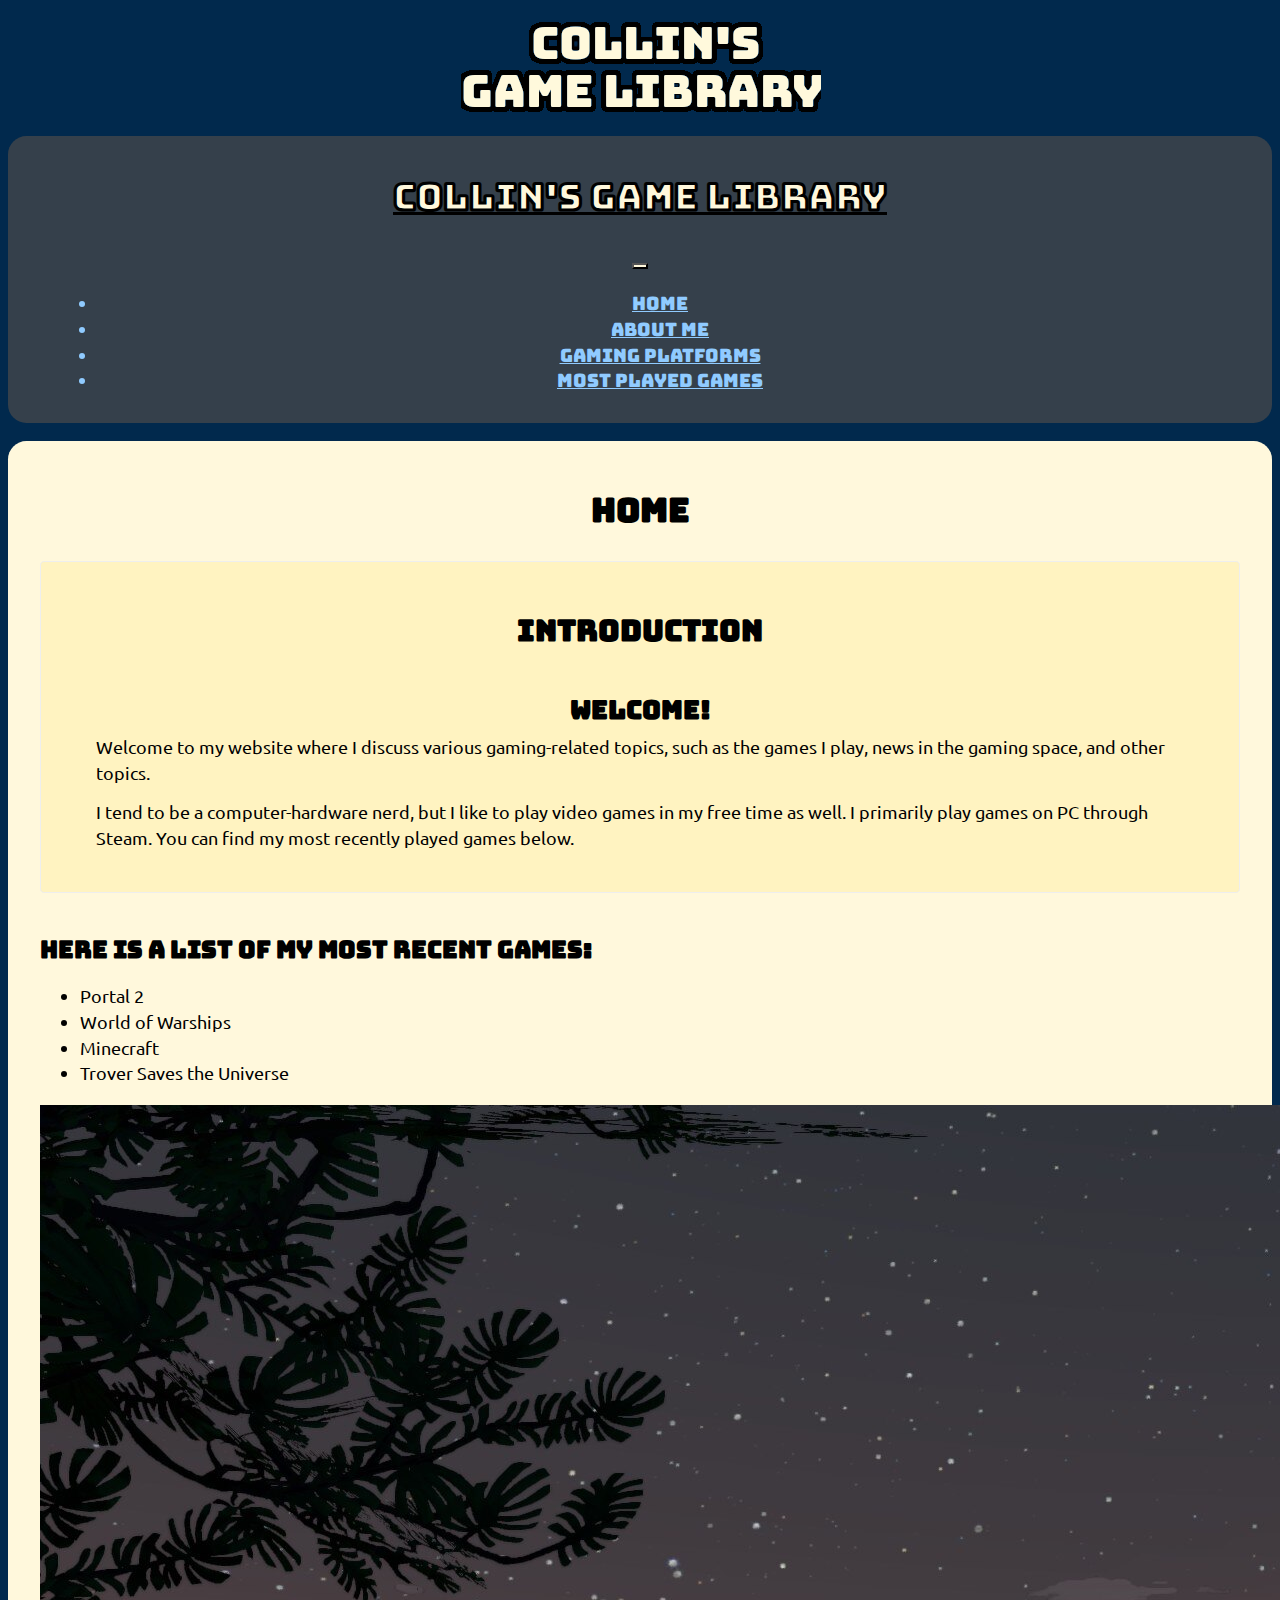
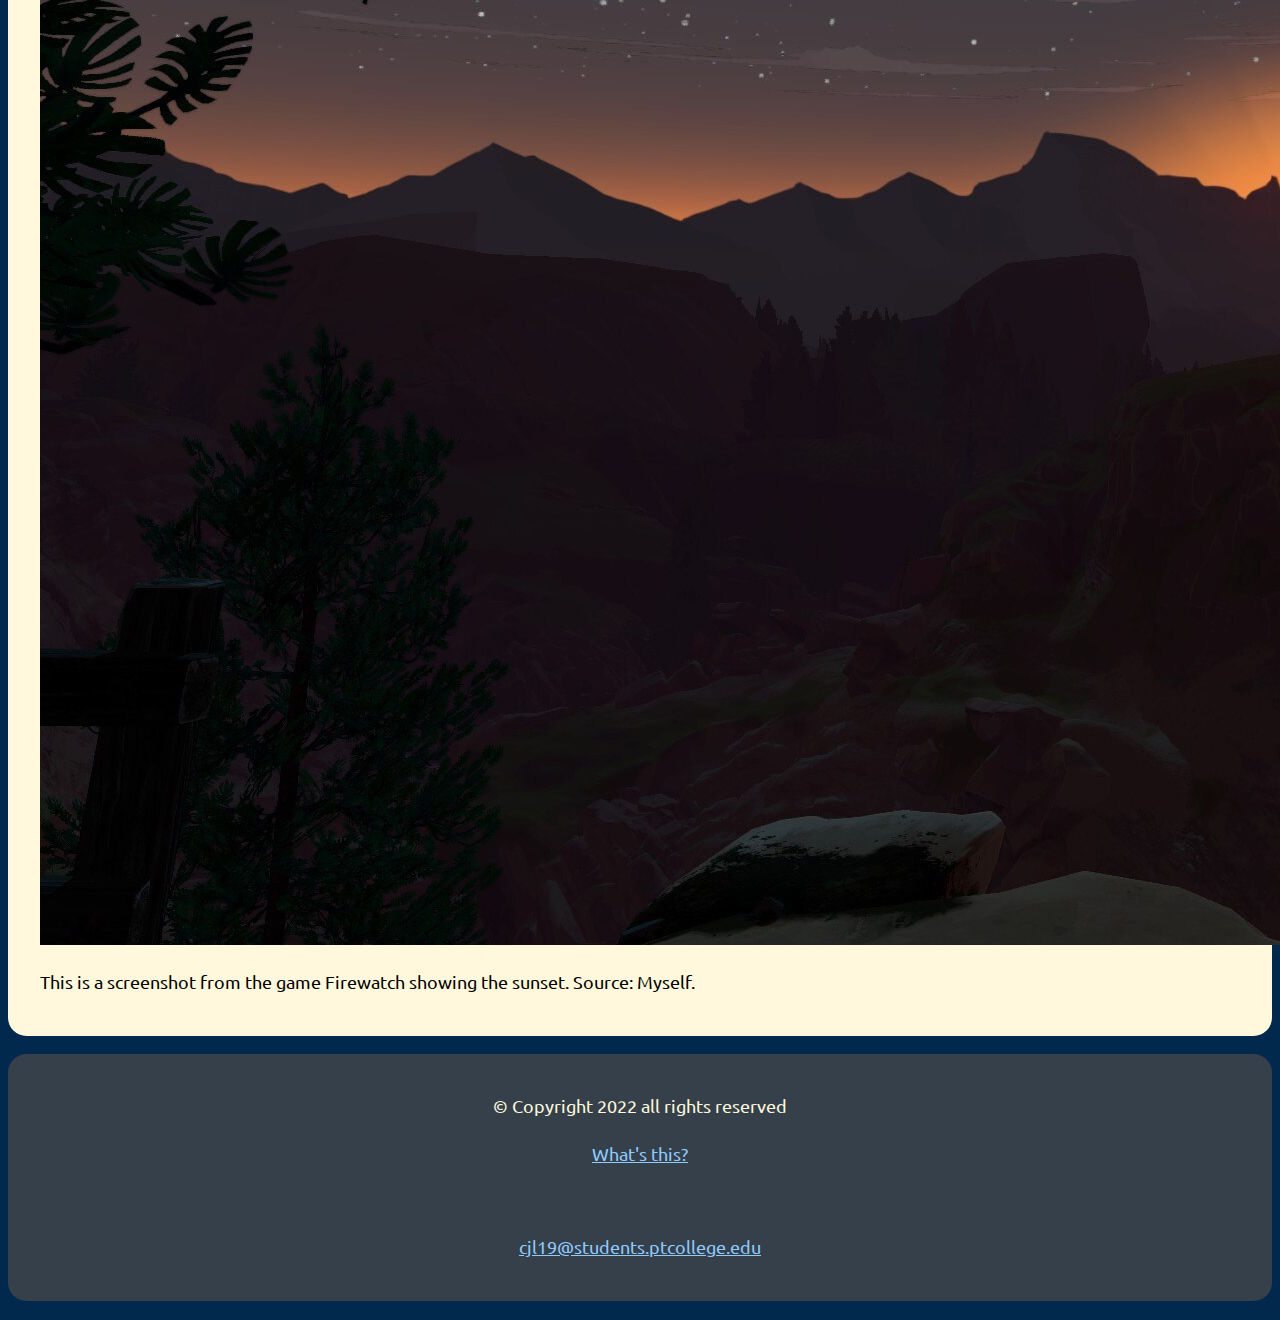
==== index.html @ 97c331b6 "Case Project using bootstrap" ====
<!DOCTYPE html>
<!-- This site was created by Collin Leedy-->
<html lang="en">

<head>
    <meta charset="utf-8" />
    <meta name="viewport" content="width=device-width, initial-scale=1">
    <meta name="description" content="This site is about Collin Leedy's video game hobby.">
    <title>Home Page - Collin's Game Library</title>
    <!-- Bootstrap CSS -->
    <link href="https://cdn.jsdelivr.net/npm/bootstrap@5.1.3/dist/css/bootstrap.min.css" rel="stylesheet"
        integrity="sha384-1BmE4kWBq78iYhFldvKuhfTAU6auU8tT94WrHftjDbrCEXSU1oBoqyl2QvZ6jIW3" crossorigin="anonymous">
    <!-- google fonts -->
    <link rel="preconnect" href="https://fonts.googleapis.com">
    <link rel="preconnect" href="https://fonts.gstatic.com" crossorigin>
    <link href="https://fonts.googleapis.com/css2?family=Bungee&family=Ubuntu&display=swap" rel="stylesheet">
    <!-- favicon -->
    <link rel="shortcut icon" href="images/favicon.ico">
    <link rel="icon" type="image/png" sizes="32x32" href="images/favicon-32x32.png">
    <link rel="apple-touch-icon" sizes="180x180" href="images/apple-touch-icon.png">
    <link rel="icon" sizes="192x192" href="images/android-chrome-192x192.png">
    <!-- stylesheet -->
    <link rel="stylesheet" href="css/styles.css">
</head>

<body>
    <div class="wrapper-header container">
        <!-- header area for the website name or logo -->
        <header>
            <h1 class="site-title">Collin's Game Library</h1>
            <a href="index.html"><img class="logo-image img-fluid" src="images/NewLogo.png"
                    alt="Collin's Game Library"></a>
        </header>
    </div> <!-- closes header wrapper-->
    

    <div class="wrapper-nav container">
        <nav class="navbar navbar-expand-md navbar-light">

            <div class="container-fluid">
                <a class="navbar-brand" href="index.html">
                    <h1 class="navbar-brand">Collin's Game Library</h1>
                </a>
                <button class="navbar-toggler" type="button" data-bs-toggle="collapse"
                    data-bs-target="#navbarSupportedContent" aria-controls="navbarSupportedContent"
                    aria-expanded="false" aria-label="Toggle navigation">
                    <span class="navbar-toggler-icon"></span>
                </button>
                <div class="collapse navbar-collapse" id="navbarSupportedContent">
                    <ul class="navbar-nav me-auto mb-2 mb-lg-0">
                        <li class="nav-item">
                            <a class="nav-link" href="index.html">Home</a>
                        </li>
                        <li class="nav-item">
                            <a class="nav-link" href="AboutMe.html">About Me</a>
                        </li>
                        <li class="nav-item">
                            <a class="nav-link" href="GamingPlatforms.html">Gaming Platforms</a>
                        </li>
                        <li class="nav-item">
                            <a class="nav-link" href="MostPlayedGames.html">Most Played Games</a>
                        </li>
                    </ul>
                </div>
            </div>
        </nav>
    </div> <!-- closes wrapper-nav-->

    <div class="wrapper-main container">
        <!-- main area to add the main content specific to each webpage -->
        <main>
            <div class="container">
                <h2 class="page-title">Home</h2>
                <article class="article-border">
                    <h3>Introduction</h3>
                    <section>
                        <h4>Welcome!</h4>
                        <p>Welcome to my website where I discuss various gaming-related topics, such as the games I
                            play,
                            news in
                            the gaming space, and other topics.</p>
                        <p>I tend to be a computer-hardware nerd, but I like to play video games in my free time as
                            well. I
                            primarily
                            play games on PC through Steam. You can find my most recently played games below.</p>

                    </section>
                </article>


                <div class="row">
                    <aside id="games-list" class="col-md-4">
                        <h5>Here is a list of my most recent games:</h5>
                        <ul>
                            <li>Portal 2</li>
                            <li>World of Warships</li>
                            <li>Minecraft</li>
                            <li>Trover Saves the Universe</li>
                        </ul>
                    </aside>

                    <aside id="Firewatch" class="col-md-8">
                        <img src="./images/sunset.jpg" class="img-fluid"
                            alt="A screenshot from the game Firewatch showing the sunset.">
                        <p>This is a screenshot from the game Firewatch showing the sunset. Source: Myself.</p>
                    </aside>
                </div><!-- closes div row -->
            </div> <!-- closes div container -->
        </main>
    </div> <!-- closes wrapper-main -->

    <div class="wrapper-footer container">
        <!-- footer area to add content at bottom of page -->
        <footer>
            <div class="container">
                <div class="row">
                    <div class="footer-col-1 col-md-4">
                        <p>&copy; Copyright 2022 all rights reserved</p>
                    </div> <!-- closes col-1-->

                    <div class="footer-col-2 col-md-4">
                        <!-- this link to the template is for my own use and is barely visable on purpose -->
                        <a href="https://rroll.to/wxjWSC" target="_blank">What's this?</a>
                        <p><a href="template.html" class="link-to-template">link to template</a> </p>
                    </div> <!-- closes col-2-->

                    <div class="footer-col-3 col-md-4">
                        <p><a href="mailto:cjl19@students.ptcollege.edu">cjl19@students.ptcollege.edu</a> </p>
                    </div> <!-- closes col-3-->

                </div><!-- closes div row -->
            </div> <!-- closes div container -->
        </footer>
    </div> <!-- closes wrapper-footer--> 
    
    <!-- Option 1: Bootstrap Bundle with Popper -->
    <script src="https://cdn.jsdelivr.net/npm/bootstrap@5.1.3/dist/js/bootstrap.bundle.min.js"
        integrity="sha384-ka7Sk0Gln4gmtz2MlQnikT1wXgYsOg+OMhuP+IlRH9sENBO0LRn5q+8nbTov4+1p"
        crossorigin="anonymous"></script>
</body>

</html>
---- css/styles.css ----
/*
Collin Leedy
CSS Style Sheet
*/

/* NO CSS RESET WITH BOOTSTRAP*/

html {
    /* setting font-size here acts as a multiplier for all font sizes styled below that use em, rem, or % */
    font-size: 100%;
}

body {
    background-color: #01294d;
    font-family: 'Ubuntu', sans-serif, Arial, Helvetica;
    line-height: 1.4;
}
.site-title {display: none;}

/* BACKGROUNDS FOR DIFFERENT AREAS: */
.wrapper-header {
    /* will stretch 100% of the way across any screen. width is 100% by default even if we DON'T declare this width */
    width: 100%;
    background-color: rgb(1, 41, 77);
    text-align: center;
    margin: 0 auto;
}
.wrapper-nav {
    margin: 1rem auto;
    display: block;
    text-align: center;
    background-color: rgb(53, 64, 75);
    padding: 10px;
    font-family: 'Bungee', cursive, Arial, Helvetica, sans-serif;
    border-radius: 1rem;
}

nav li a:hover {
    background-color: #fff8dc;
}
.navbar-light .navbar-brand {
    color: #fff8dc;
    -webkit-text-stroke: 2px #000;
  }
 .nav-item, .navbar-light .navbar-nav .show > .nav-link {
    color: rgb(144, 203, 255) ;
  }

  .navbar-light .navbar-nav .nav-link {
    color: rgb(144, 203, 255);
  }

.navbar-toggler {
    background-color: cornsilk;
}
.wrapper-main {
background-color: #fff8dc; /* Standard modern practice to let most of content have white background */
margin: 1rem auto;
clear: both;
border-radius: 1rem;
padding: 1rem 0;
}

.wrapper-footer {
    background-color: rgb(53, 64, 75);
    margin: 1rem auto;
    clear: both;
    border-radius: 1rem;
    padding: 1rem;
}
footer {text-align: center;}
footer p {color: cornsilk;}
footer .container {
    padding: 0 auto;
}
/* text for every page */

a { color: rgb(1, 41, 77);}

a:hover {color: rgb(2, 82, 154);}

article {
    margin-bottom: 1rem;
}
section {padding: .5rem 0;}
section p {
    margin: 0 0 .5rem 1rem;
}

p {
    font-size: 1rem;
    padding-bottom: .25rem;
}
h1, h2, h3, h4, h5, h6 {
    font-family: 'Bungee', cursive;
    font-weight: bold;
}
h1 {font: 2rem;}
h2 {
	/* using em, rem, or % unit lets us easily change its size on various screen widths */
	font-size: 1.8rem;
}
h3 {
    font-size: 1.6rem;
    text-align: center; 
    margin-bottom: -0.1rem;
}
h4 {
    font-size: 1.4rem;
    margin-bottom: .3rem;
    text-align: center;
}
h5 {font-size: 1.3rem;
margin-bottom: -.1rem;
}
h6 {font-size: .8rem;}

footer a,nav ul li a,.navbar-brand {
    color: rgb(144, 203, 255);
}

/* classes  */
.link-to-template {
    font-size: small;
    color: rgb(53, 64, 75);
}
.page-title {text-align: center;}

.article-border{
    padding: 1rem 2rem;
    background-color: rgb(255, 243, 193);
    border: .1rem;
    border-style: groove;
    border-radius: .25rem;
}

.card {
    background-color: #ffdc51;
    margin: 1rem auto;
}
.card-title {
    text-align: center;
}
.btn {
    padding: 1rem 45%;
    margin: 0 auto;
}


@media screen and (min-width:400px){
    html {font-size: 100%;}
} 

@media screen and (min-width:480px){
    html {font-size: 105%;}
   
} 

@media screen and (min-width:720px){
    html { font-size: 105%;}

} 

@media screen and (min-width:1080px){
    html {font-size: 110%;}
  
} 

@media screen and (min-width:1280px){
    html {font-size: 115%;}
    header, nav, main, footer {
        max-width: 1200px;
        margin: 20px auto auto auto;
    }
    .wrapper-header, .wrapper-nav, .wrapper-footer, .wrapper-main{
       max-width: 1280px;
    }
    
    nav li {
        margin: auto 1rem;
    }
}
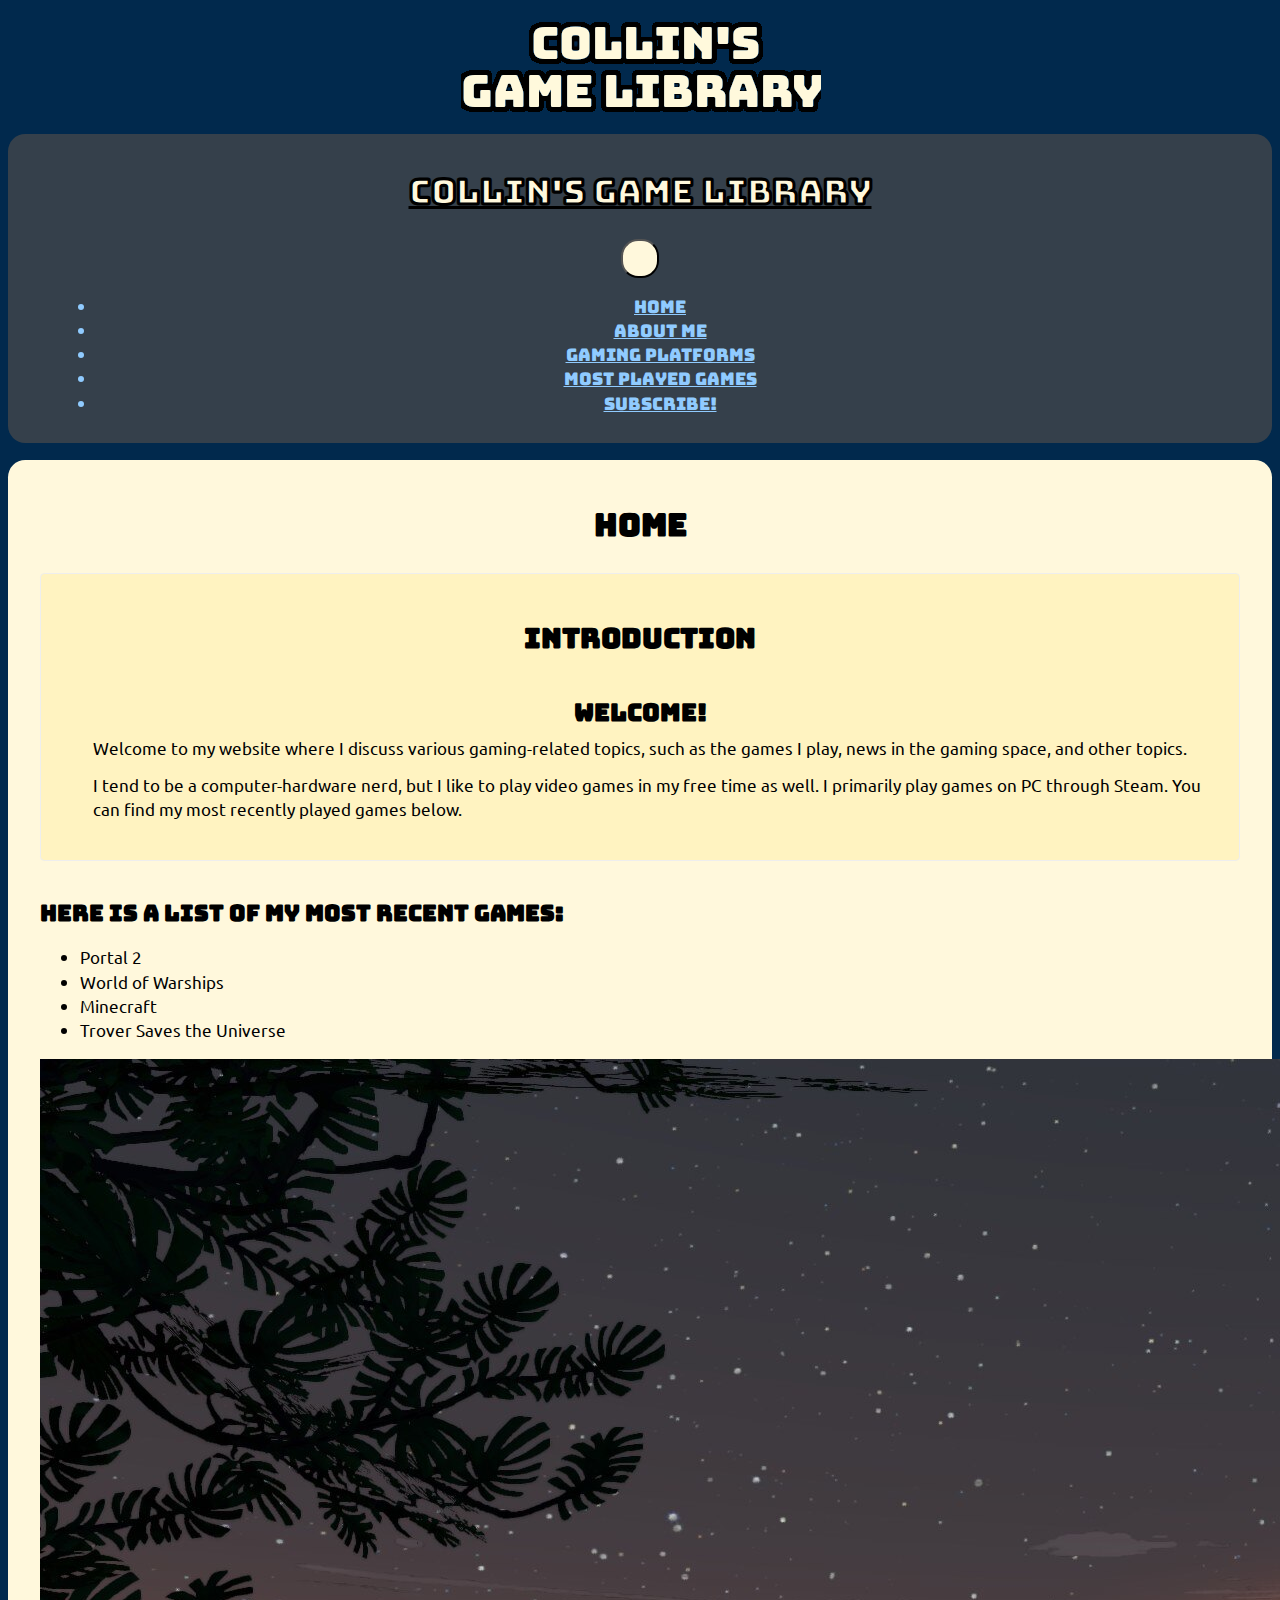
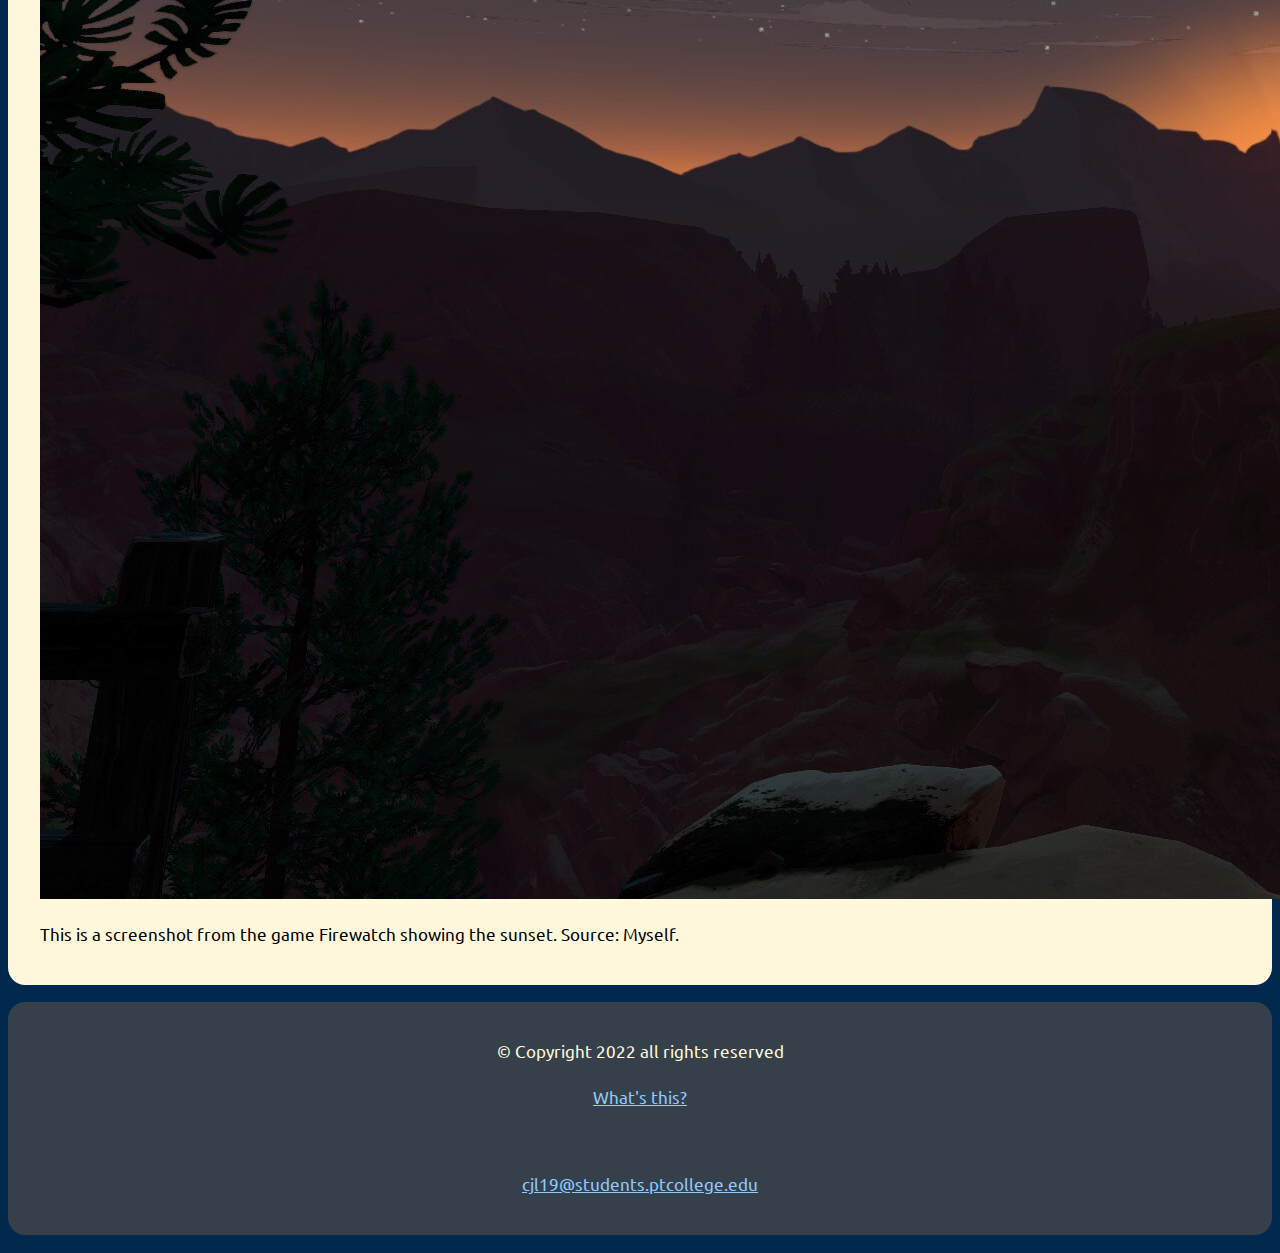
==== commit ed7095a0: "Case Proj Using Bootstrap" ====
--- a/index.html
+++ b/index.html
@@ -35,7 +35,7 @@
     
 
     <div class="wrapper-nav container">
-        <nav class="navbar navbar-expand-md navbar-light">
+        <nav class="navbar navbar-expand-lg navbar-light">
 
             <div class="container-fluid">
                 <a class="navbar-brand" href="index.html">
@@ -60,11 +60,15 @@
                         <li class="nav-item">
                             <a class="nav-link" href="MostPlayedGames.html">Most Played Games</a>
                         </li>
+                        <li class="nav-item">
+                            <a class="nav-link" href="Subscribe.html">Subscribe!</a>
+                        </li>
                     </ul>
-                </div>
-            </div>
-        </nav>
+                </div> <!-- closes navbar-collapse -->
+            </div> <!-- closes container-fluid -->
+        </nav> <!-- closes nav -->
     </div> <!-- closes wrapper-nav-->
+
 
     <div class="wrapper-main container">
         <!-- main area to add the main content specific to each webpage -->
--- a/css/styles.css
+++ b/css/styles.css
@@ -36,7 +36,9 @@
 }
 
 nav li a:hover {
+    border-radius: .5rem;
     background-color: #fff8dc;
+    
 }
 .navbar-light .navbar-brand {
     color: #fff8dc;
@@ -53,6 +55,7 @@
 .navbar-toggler {
     background-color: cornsilk;
 }
+
 .wrapper-main {
 background-color: #fff8dc; /* Standard modern practice to let most of content have white background */
 margin: 1rem auto;
@@ -61,6 +64,62 @@
 padding: 1rem 0;
 }
 
+table {
+    background-color: rgb(255, 243, 193);
+    border: black groove 5px;
+    margin: 1rem auto;
+}
+
+td, th {
+    border: solid #999 1px;
+    padding: .25rem .5rem;
+}
+
+.games-table {
+    margin-top: 50px;
+}
+.wrapper-form {
+    margin: 0 auto;
+    max-width: 600px;
+}
+
+form {
+    border: solid #aaa 1px;
+    border-radius: .25rem;
+    background-color: rgb(255, 243, 193);
+    padding: 1rem;
+}
+
+.form-group {
+    margin-bottom: 1rem;
+}
+
+input[type=text], input[type=email], 
+textarea,
+select,
+.radio-set,
+.checkbox-set {
+    display: block;
+    padding: .25rem;
+    width: 50%;
+    max-width: 300px;
+    margin-top: .25rem;
+    font-size: 1rem;
+}
+
+button[type=submit] {
+	cursor: pointer;
+	text-align: center;
+	background-color: #ccffcc;
+}
+
+button[type=reset] {
+	cursor: pointer;
+	text-align: center;
+	background-color: #ec9494;
+	
+}
+
 .wrapper-footer {
     background-color: rgb(53, 64, 75);
     margin: 1rem auto;
@@ -73,6 +132,7 @@
 footer .container {
     padding: 0 auto;
 }
+
 /* text for every page */
 
 a { color: rgb(1, 41, 77);}
@@ -117,6 +177,13 @@
 
 footer a,nav ul li a,.navbar-brand {
     color: rgb(144, 203, 255);
+}
+
+button {
+    display: block;
+    margin: 0 auto;
+    padding: 1rem;
+    border-radius: 1rem;
 }
 
 /* classes  */
@@ -136,7 +203,7 @@
 
 .card {
     background-color: #ffdc51;
-    margin: 1rem auto;
+    margin: 1rem;
 }
 .card-title {
     text-align: center;
@@ -145,6 +212,10 @@
     padding: 1rem 45%;
     margin: 0 auto;
 }
+.thanks {
+    text-align: center;
+
+}
 
 
 @media screen and (min-width:400px){
@@ -153,21 +224,18 @@
 
 @media screen and (min-width:480px){
     html {font-size: 105%;}
-   
 } 
 
 @media screen and (min-width:720px){
     html { font-size: 105%;}
-
 } 
 
 @media screen and (min-width:1080px){
-    html {font-size: 110%;}
-  
+    html {font-size: 105%;}
 } 
 
 @media screen and (min-width:1280px){
-    html {font-size: 115%;}
+    html {font-size: 108%;}
     header, nav, main, footer {
         max-width: 1200px;
         margin: 20px auto auto auto;
